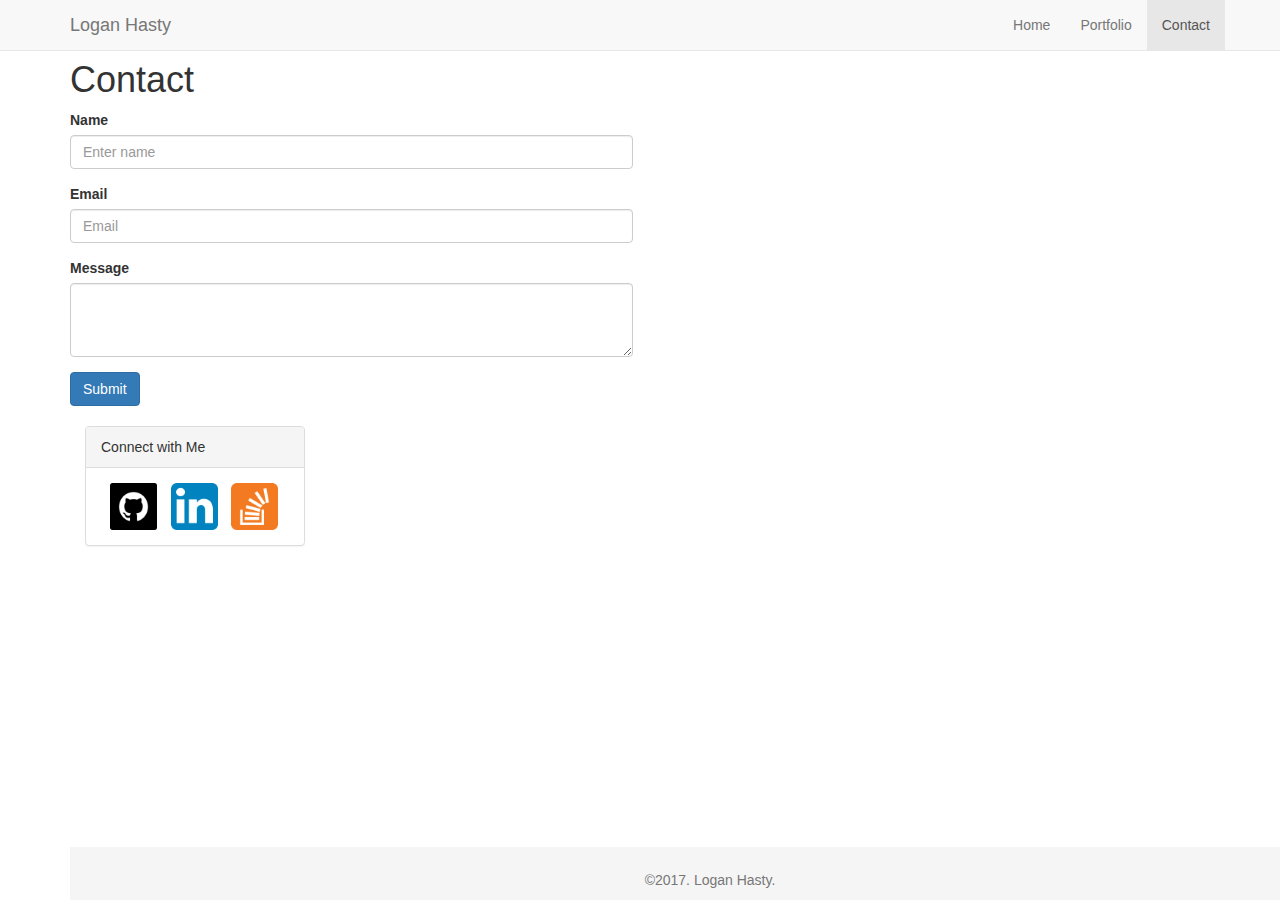
==== contact.html @ 9d74b954 "rough draft" ====
<!DOCTYPE html>
<head>
	<title>My Portfolio</title>
	<html lang="en-US">
	<meta name="viewport" content="width=device-width, initial scale=1">
	<link rel="stylesheet" type="text/css" href="assets/css/reset.css">
	<link rel="stylesheet" type="text/css" href="assets/css/style.css">
	<link rel="stylesheet" href="https://maxcdn.bootstrapcdn.com/bootstrap/3.3.7/css/bootstrap.min.css">
	<script src="https://ajax.googleapis.com/ajax/libs/jquery/1.12.4/jquery.min.js"></script>
	<script src="https://maxcdn.bootstrapcdn.com/bootstrap/3.3.7/js/bootstrap.min.js" integrity="sha384-Tc5IQib027qvyjSMfHjOMaLkfuWVxZxUPnCJA7l2mCWNIpG9mGCD8wGNIcPD7Txa" crossorigin="anonymous"></script>
</head>
<body>
	<nav class="navbar navbar-default navbar-fixed-top" role="navigation">
		<div class="container">
			<div class="navbar-header">
				<button type="button" class="navbar-toggle" data-toggle="collapse" data-target="#main-navbar">
					<span class="sr-only">Toggle Navigation</span>
					<span class="icon-bar"></span>
					<span class="icon-bar"></span>
					<span class="icon-bar"></span>
				</button>
				<a class="navbar-brand" href="index.html">Logan Hasty</a>
			</div>
			<div class="collapse navbar-collapse" id="main-navbar">
				<ul class="nav navbar-nav navbar-right">
					<li><a href="index.html">Home</a></li>
					<li><a href="portfolio.html">Portfolio</a></li>
					<li class="active"><a href="contact.html">Contact</a></li>
				</ul>
			</div>
	</nav>
		<div class="container">
			<div class="row">
			<br/>
			<br/>
			</div>
			<div class="row">
				<div class="col-xs-12 col-sm-8 ">
					<h1>Contact</h1>
				</div>
				<div class="col-xs-12 col-sm-12 col-md-8 col-lg-8 contact">
					<form>
  						<div class="form-group">
    						<label for="nameInput">Name</label>
    						<input type="name" class="form-control" id="name" aria-describedby="nameInput" placeholder="Enter name">
  						</div>
  						<div class="form-group">
    						<label for="emailInput">Email</label>
    						<input type="email" class="form-control" id="emailInput" placeholder="Email">
  						</div>
  						<div class="form-group">
    						<label for="messageArea">Message</label>
    						<textarea class="form-control" id="messageArea" rows="3"></textarea>
  						</div>
  					<button type="submit" class="btn btn-primary">Submit</button>
					</form>
					<br/>
				<div class="col-xs-12 col-sm-12 col-md-4 col-lg-4">
					<div class="panel panel-default">
						<div class="panel-heading">Connect with Me</div>
							<div class="panel-body">
								<a href="https://github.com/loganhasty" target="_blank"><img src="assets/images/github.png"></a>
								<a href="https://www.linkedin.com/in/logan-hasty-263843132/" target="_blank"><img src="assets/images/linkedin.png" ></a>
								<a href="https://stackoverflow.com/users/8008634/l-hasty" target="_blank"><img src="assets/images/overflow.png" ></a>
							</div>
					</div>
				</div>
			</div>
	</div>
	<footer class="footer">
		<div class="container">
			<p class="text-muted">&copy;2017. Logan Hasty.</p>
		</div>
	</footer>
</body>
</html>
---- assets/css/style.css ----
.footer {
	position:fixed;
	bottom:0;
	width:100%;
	border-top:#a4545a;
	text-align:center;
	background-color:#f5f5f5;
	margin-top:10%;
}

.footer .container p {
	padding-top:2%;
}

#selfie {
    width:95%;
}

.panel-body img {
    width:25%;
    margin-left:5%;
}

.thumb {
    margin-bottom:30px;
}


@media screen and (max-width:768px) {
    .panel {
        margin-top:10%;
    }

    .panel-body img {
        width:12%;
        padding-right:1%;
        margin-left:15%;
    }
}

@media screen and (max-width:992px) and (min-width:769px) {
     .panel-body img {
        width:12%;
        padding-right:1%;
        margin-left:15%;
    }

    .panel {
        margin-top:10%;
    }

    .row {
        max-width:75%;
    }

    .form-group {
        max-width:75%;
    }
}

@media screen and (min-width:993px) {
    .form-group , .contact{
        max-width:75%;
    }


}
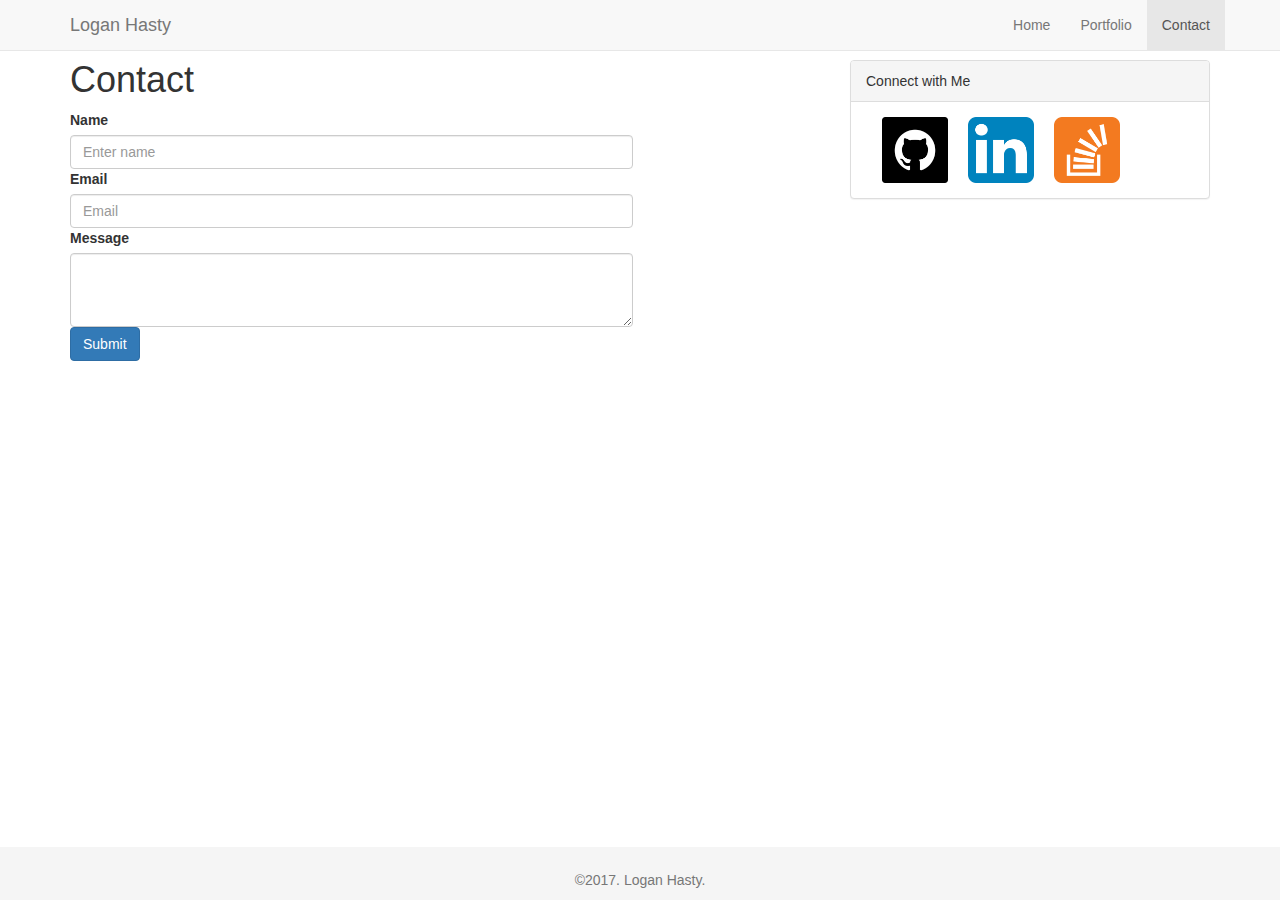
==== commit 34b960b8: "final edits" ====
--- a/contact.html
+++ b/contact.html
@@ -35,27 +35,26 @@
 			<br/>
 			</div>
 			<div class="row">
-				<div class="col-xs-12 col-sm-8 ">
+				<div class="col-xs-12 col-sm-12 col-md-8 col-lg-8">
 					<h1>Contact</h1>
-				</div>
-				<div class="col-xs-12 col-sm-12 col-md-8 col-lg-8 contact">
 					<form>
-  						<div class="form-group">
+  						<div>
     						<label for="nameInput">Name</label>
     						<input type="name" class="form-control" id="name" aria-describedby="nameInput" placeholder="Enter name">
   						</div>
-  						<div class="form-group">
+  						<div>
     						<label for="emailInput">Email</label>
     						<input type="email" class="form-control" id="emailInput" placeholder="Email">
   						</div>
-  						<div class="form-group">
+  						<div>
     						<label for="messageArea">Message</label>
     						<textarea class="form-control" id="messageArea" rows="3"></textarea>
   						</div>
   					<button type="submit" class="btn btn-primary">Submit</button>
 					</form>
+				</div>
+				<div class="col-xs-12 col-sm-12 col-md-4 col-lg-4">
 					<br/>
-				<div class="col-xs-12 col-sm-12 col-md-4 col-lg-4">
 					<div class="panel panel-default">
 						<div class="panel-heading">Connect with Me</div>
 							<div class="panel-body">
@@ -66,6 +65,7 @@
 					</div>
 				</div>
 			</div>
+		</div>
 	</div>
 	<footer class="footer">
 		<div class="container">
--- a/assets/css/style.css
+++ b/assets/css/style.css
@@ -10,6 +10,7 @@
 
 .footer .container p {
 	padding-top:2%;
+    margin-top
 }
 
 #selfie {
@@ -26,11 +27,16 @@
 }
 
 
+
+
 @media screen and (max-width:768px) {
     .panel {
-        margin-top:10%;
+        margin-top:5%;
     }
-
+    
+    .footer {
+        margin-top:20%;
+    }
     .panel-body img {
         width:12%;
         padding-right:1%;
@@ -47,21 +53,22 @@
 
     .panel {
         margin-top:10%;
-    }
-
-    .row {
         max-width:75%;
     }
 
-    .form-group {
+
+    form {
         max-width:75%;
     }
 }
 
 @media screen and (min-width:993px) {
-    .form-group , .contact{
+    form {
         max-width:75%;
     }
-
+    
+    .panel-body img {
+        width:20%;
+    }
 
 }
